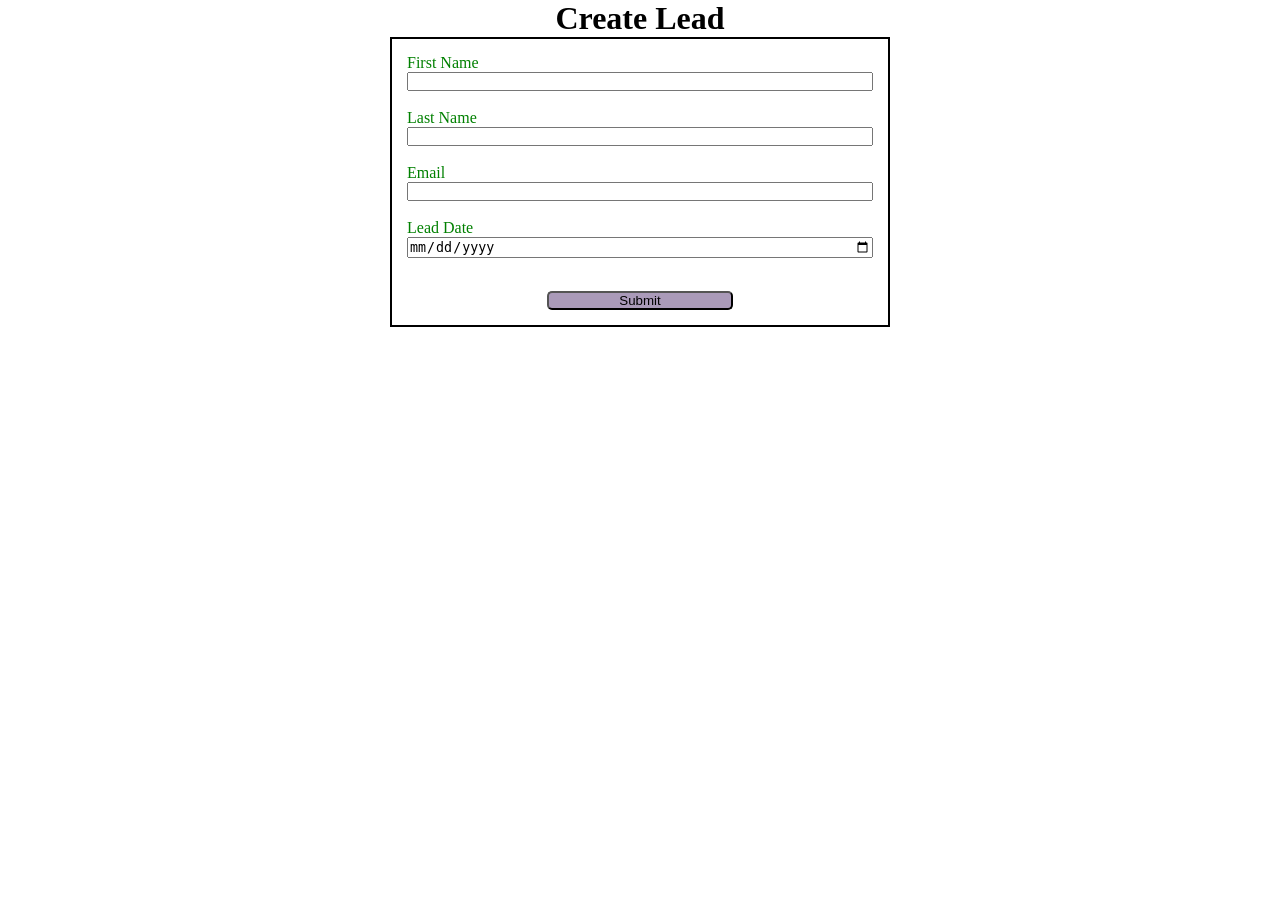
==== index.html @ 650ec804 "Initial commit: add website files" ====
<!DOCTYPE html>
<html lang="en">
<head>
    <meta charset="UTF-8">
    <meta name="viewport" content="width=device-width, initial-scale=1.0">
    <title>Web To Lead Form</title>
    <link rel="stylesheet" href="style.css"/>
    <script src="script.js"></script>
</head>
<body>
<h1>Create Lead</h1>
<form 
    action="https://webto.salesforce.com/servlet/servlet.WebToLead?encoding=UTF-8&orgId=00DjV000006VrRB" 
    method="POST" 
    onsubmit="beforesubmit()">

<input type=hidden name="oid" value="00DjV000006VrRB">
<input type=hidden name="retURL" value="">
<input type=hidden name="Lead_Date__c" class="OutputDate">

<!--  ----------------------------------------------------------------------  -->
<!--  NOTE: These fields are optional debugging elements. Please uncomment    -->
<!--  these lines if you wish to test in debug mode.                          -->
<!--  <input type="hidden" name="debug" value=1>                              -->
<!--  <input type="hidden" name="debugEmail" value="mala.naik@ibm.com">       -->
<!--  ----------------------------------------------------------------------  -->

<label for="first_name">First Name</label><input  id="first_name" maxlength="40" name="first_name" size="20" type="text" required="true"/><br>

<label for="last_name">Last Name</label><input  id="last_name" maxlength="80" name="last_name" size="20" type="text" required="true"/><br>

<label for="email">Email</label><input  id="email" maxlength="80" name="email" size="20" type="text" required="true"/><br>

<label for="date">Lead Date</label>
<input type="date" required="true" class="InputDate"/>
<!--Lead Date:<span class="dateInput dateOnlyInput"><input  id="00NjV00000kvchH" name="00NjV00000kvchH" size="12" type="text" /></span><br> -->

<input type="hidden"  id="lead_source" name="lead_source" value="Web" /><br>

<input type="submit" name="submit" class="submit">

</form>

</body>
</html>
---- style.css ----
*{
    margin: 0;
    padding:0;
    box-sizing: border-box;
}

h1{
    text-align: center;
}

input,
label {
    display: block;
}

label {
    color: green;
}

input {
    width: 100%;
}

.submit {
    margin: 15px auto 0 auto;
    width: 40%;
    background-color: rgb(170, 154, 185);
    border-radius: 5px;
}

form{
    min-width: 300px;
    max-width: 500px;
    margin: auto;
    border: 2px solid black;
    padding: 15px;
}
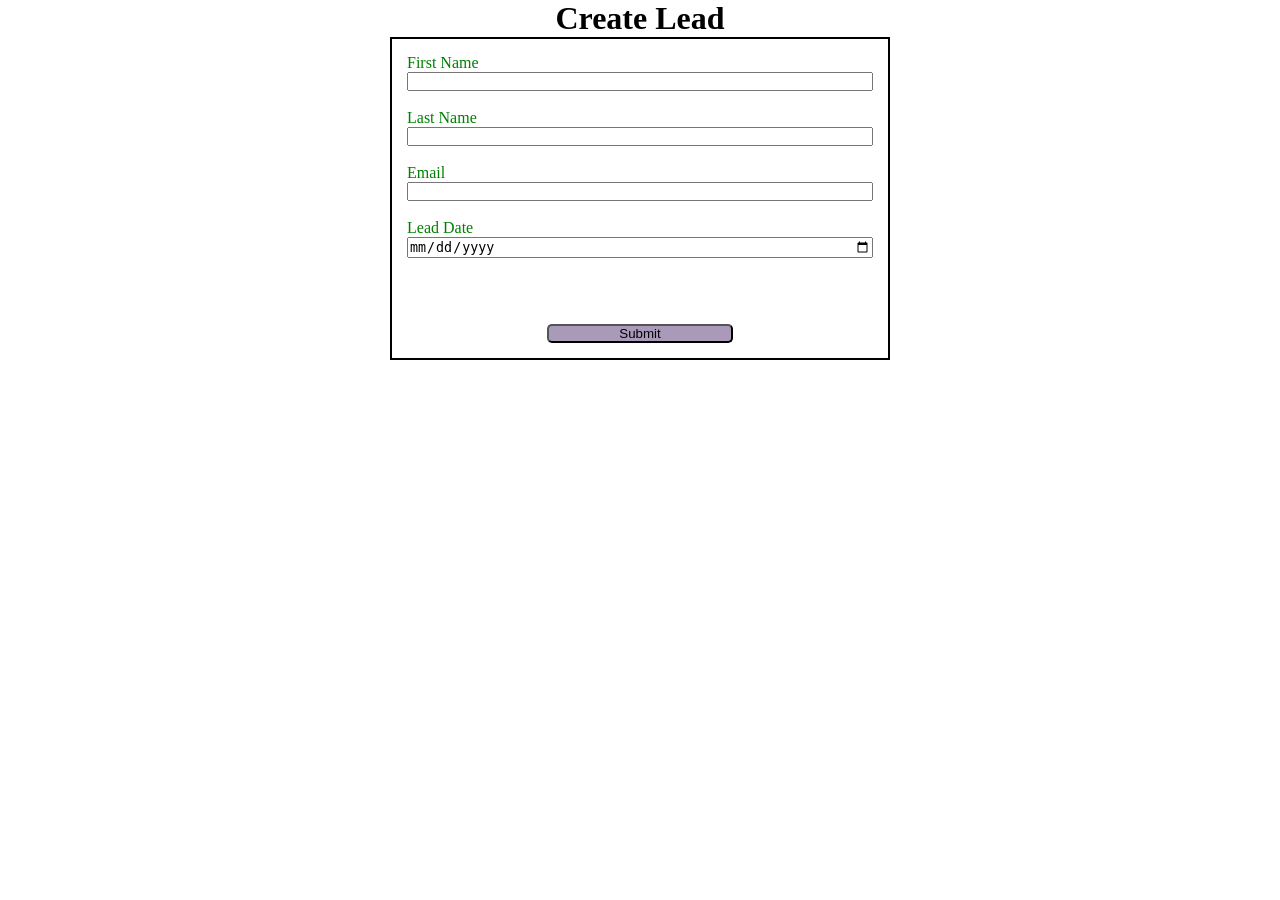
==== commit b8694f33: "Thanks page" ====
--- a/index.html
+++ b/index.html
@@ -6,6 +6,7 @@
     <meta name="viewport" content="width=device-width, initial-scale=1.0">
     <title>Web To Lead Form</title>
     <link rel="stylesheet" href="style.css"/>
+    <script src="https://www.google.com/recaptcha/api.js"></script>
     <script src="script.js"></script>
 </head>
 <body>
@@ -15,8 +16,9 @@
     method="POST" 
     onsubmit="beforesubmit()">
 
+<input type=hidden name='captcha_settings' value='{"keyname":"Web_To_Lead_Bootcamp","fallback":"true","orgId":"00DjV000006VrRB","ts":""}'>
 <input type=hidden name="oid" value="00DjV000006VrRB">
-<input type=hidden name="retURL" value="">
+<input type=hidden name="retURL" value="https://malanaik13.github.io/Web-To-Lead/thanks.html">
 <input type=hidden name="Lead_Date__c" class="OutputDate">
 
 <!--  ----------------------------------------------------------------------  -->
@@ -38,6 +40,8 @@
 
 <input type="hidden"  id="lead_source" name="lead_source" value="Web" /><br>
 
+<div class="g-recaptcha" data-sitekey="6LeHJ_0tAAAAAL1iGzFw8rmF1_RDN0iaEt6jlia7"></div><br>
+
 <input type="submit" name="submit" class="submit">
 
 </form>
--- a/style.css
+++ b/style.css
@@ -34,4 +34,10 @@
     margin: auto;
     border: 2px solid black;
     padding: 15px;
+}
+
+.g-recaptcha{
+    margin-top: 15px;
+    display: flex;
+    justify-content: center;
 }
